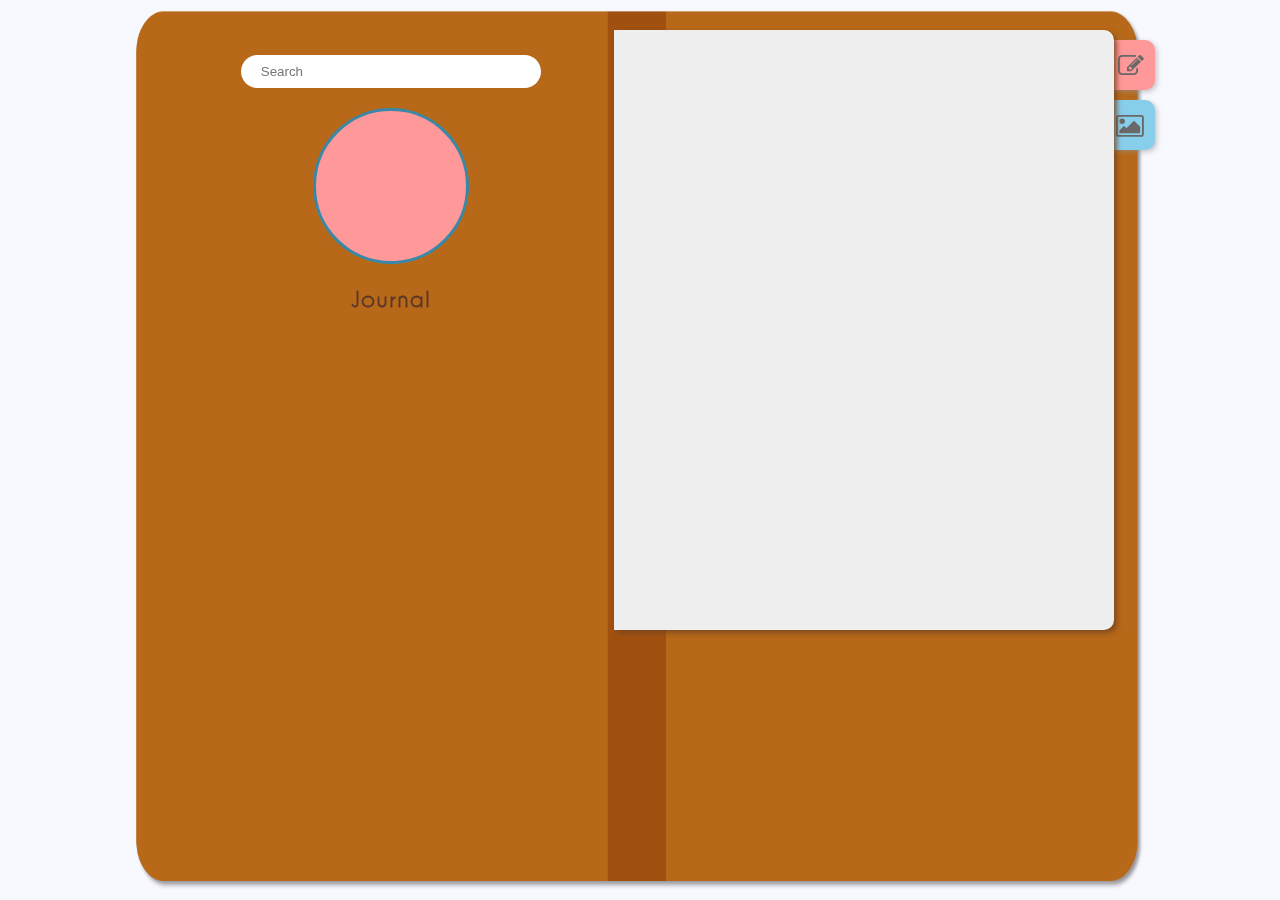
==== index.html @ 8a351120 "added files" ====
<html>

    <head>
        <link href="https://netdna.bootstrapcdn.com/font-awesome/4.0.3/css/font-awesome.css" rel="stylesheet"/>
        
        <script src="jquery-3.2.1.min.js"></script>
        <meta name="viewport" content="width=device-width" />
        
        <link rel="stylesheet"
              type = "text/css"
              href="stylesheet.css">
        
        <style>
            
            .post{
                margin: 0 auto;
                width: 400px;
                background-color: #eeeeee;
                border-radius: 10px;
                margin-bottom: 15px;
            }

            .post-topbar{
                position:relative;
                top: 15px;
                margin: 0 auto;
                width:auto;
                padding: 6px;
                background-color: #3888a8;
                z-index: 0;
                border-left-style:solid;
                border-right-style: solid;
                border-top-style: solid;
                border-color:lightgrey;
                border-width: 1px;
            }

            .user-icon{
                position: absolute;
                margin-left: 10px;
                width: 60px;
                height: 60px;
                border-radius: 100px;
                background-color: #ff9898;
                z-index: 1;
                border-style:solid;
                border-width: 2px;
                border-color: #3888a8;
            }

            .post-username{
                margin-left: 75px;
                margin-bottom: 10px;
            }

            .post-body{
                width:auto;
                height: auto;
                background-color: white;
                border-style:solid;
                border-color:lightgrey;
                border-width: 1px;
                border-bottom-left-radius: 10px;
                border-bottom-right-radius: 10px;
            }

            .post-titlebar{
                position: relative;
                top: 10px;
                margin: 0 auto;
                margin-top: 15px;
                font-size: 1.1em;
                padding:20px;
            }

            .post-content{
                position: relative;
                margin: 0 auto;
                margin-left: 30px;
                padding: 20px;
                padding-top: 0px;
            }
            
        </style>
        
        <script>
        
            var loaded = 0;
            var root = 'https://jsonplaceholder.typicode.com';
            var max = function () {
                var tmp = null;
                $.ajax({
                    'async': false,
                    url: root + '/posts/',
                    method: 'GET',
                    success: (function(data) {
                        tmp = data.length;
                    }),
                });
                return tmp;
            }();
			
			var posts = function () {
                var tmp = null;
                $.ajax({
                    'async': false,
                    url: root + '/posts/',
                    method: 'GET',
                    success: (function(data) {
                        tmp = data;
                    }),
                });
                return tmp;
            }();

			function loadPosts(){
                console.log(loaded + " SA " + max);
                //"max == 0" di ko na magawang maalis to jaskdkjkd pero naalis ko siya before,
//                for(i = 1; i <= 10 && max && i < max; i++){
                for(i = 0; i < 10 && i < max; i++){
                    (function(i, loaded) {
                        $.ajax({
                            url: root + '/posts/' + (max-loaded-i),
                            method: 'GET',
    //                        async: false,
                            error: function()
                            {
                                //file does not exists
                                console.log("File does not exist");
                            },
                            success: function(data)
                            {
                                console.log("LOAD POST: " +(max-loaded-i));
                                createPost(data);
                            }
                        });
                    })(i, loaded);
                }
                loaded += 10;

                if(loaded == max)
                    console.log("SHOW SOMETHING");
            }
             
            function createPost(data){
                $.ajax(root + '/users/' + data.userId, {
                    method: 'GET'
                }).then(function(temp){
                    postItem(data, temp);
                });
            }
            
            function postItem(data, temp){
                var t = data.title;
                var c = data.body;
                var u = temp.username;
                
                //create elements
                var post = document.createElement("div");
                var icon = document.createElement("div");
                var tb = document.createElement("div");
                var un = document.createElement("a");
                var body = document.createElement("div");
                var btb = document.createElement("div");
                var bcon = document.createElement("div");
                
                un.setAttribute('id', data.userId);
                
                //add classes
                $(post).addClass("post");
                $(icon).addClass("user-icon");
                $(tb).addClass("post-topbar");
                $(un).addClass("post-username");
                $(body).addClass("post-body");
                $(btb).addClass("post-titlebar");
                $(bcon).addClass("post-content");
                
                //add values
                $(btb).text(t);
                $(bcon).text(c);
                $(un).text(u);
                
                //assemble
                $(body).append(btb);
                $(body).append(bcon);
                
                $(tb).append(un);
                
                $(post).append(icon);
                $(post).append(tb);
                $(post).append(body);
                
                $("#feed").append(post);
                
                console.log("hh");
            }
			
			function searchPost(toSearch){
                console.log("SEARCHING....");  
                for(var i = 0; i < posts.length; i++){
                    if((posts[i].title).indexOf(toSearch) !== -1){
                            removePosts();
                            createPost(posts[i]);
                    }
				}
            }
			
			function removePosts(){
                var feed = document.getElementById("feed"); 
                                
                while(feed.firstChild != null){
                    feed.removeChild(feed.firstChild); 
                }
                                
               console.log('FINISHED REMOVING PREVIOUS POSTS');
            }
            
            $(document).ready(function(){
                loadPosts();

                $(".feed").scroll(function() {
                    var div = $(this);
                    var scroll = 0;
                    if (Math.round($(this).scrollTop()) == $(".feed")[0].scrollHeight - 600) { //scrollTop is 0 based
                        console.log("Load more!");

                        loadPosts();
                    }
                });

                $(document).on('click', '.post-username', function(){
                    var test = $(this).attr('id');
                    localStorage.setItem("userId", $(this).attr("id"));
                    localStorage.setItem("username", $(this).text());
                    window.location.href = "profile.html";
                });
                
				$('#searchbox').keypress(function(e){
                    if(e.which == 13){
                        searchPost($('#searchbox').val());
                    } 
                });
				
            })
            
        </script>
        
    </head>
    
    <body>
        
        <nav>
        
            <div class = "page-mark" id = "posts">
                
                <a href = "#">Posts</a>
                
                <i class="fa fa-edit"></i>
                
            </div>
        
            <div class = "page-mark" id = "photos">
                
                <a href = "photos.html">Photos</a>
                
                <i class="fa fa-picture-o" aria-hidden="true"></i>
                
            </div>
            
        </nav>
        
        <div class = "page">
            
            <section class = "sidebar">
                
                <div class = "searchbar">
                    
                    <input type = "search" id = "searchbox" placeholder="Search">
                
                </div>
                
                <div class = "logo"></div>
                
                <div class = "site-name">
                    
                    <p>Journal</p>
                    
                </div>
                
                
            
            </section>
            
            <section class = "feed" id = "feed">
                
<!--        Post template

                <div class = "post">

                    <img src="media/icon.png" class="user-icon">

                    <div class = "post-topbar">

                        <a class="post-username" href="#">
                            Username
                        </a>

                    </div>

                    <div class = "post-body">

                        <div class = "post-titlebar">
                            Title
                        </div>

                        <div class = "post-content">
                            should be indented from the titlebar 
                            content
                        </div>

                    </div>

                </div>
-->
                
            </section>
            
        </div>
                <link rel="stylesheet"
              type="text/css"
              media="only screen and (max-device-width: 1200px)"
              href="small-device.css" />
    </body>
    
</html>
---- stylesheet.css ----
@font-face{
    font-family:Raspoutine Classic;
    src: url('RaspoutineClassic_TB.otf');
}

@font-face{
    font-family:Bebas Neue;
    src: url('BebasNeue.otf');
}

@font-face{
    font-family:Caviar Dreams;
    src: url('CaviarDreams.ttf');
}

body{
    background-color:ghostwhite;
/*    font-family: Raspoutine Classic;*/
    font-family: Caviar Dreams;
    font-size: 0.9em;
    font-weight:bold;
    letter-spacing: 1px;
}

a{
    color: #ffdada;
    text-decoration: none;
    font-family: Bebas Neue;
    letter-spacing: 2px;
    font-weight: normal;
}

a:hover{
    color:skyblue;
    cursor: pointer;
}

.page{
    margin: 0 auto;
    width: 80%;
    height: 100%;
    background: url('media/feed.png');
    background-size: 100% 100%;
    background-repeat: no-repeat;
}

#feed{
    position: fixed;
    right: 13%;
    top: 30px;
    width: 400px;
    height: 500px;
    padding: 50px;
    background-color:#eeeeee;
    border-top-right-radius: 10px;
    border-bottom-right-radius: 10px;
    overflow-y: scroll;
    overflow-x: hidden;
    box-shadow: 3px 3px 5px rgba(118, 68, 31, 0.8);
}

.page-mark{
    position: fixed;
    margin: 0 auto;
    width: 100px;
    height: 30px;
    border-top-right-radius: 10px;
    border-bottom-right-radius: 10px;
    box-shadow: 2px 2px 5px rgba(149, 149, 149, 0.53);
    color: dimgrey;
    text-align:right;
    padding: 10px;
    right: 9.8%;
    transition: all 0.3s ease-in;
}

#posts{
    background-color:#ff9898;
    top: 40px;
    font-size: 1.8em;
}

#photos{
    background-color:skyblue;
    top: 100px;
    font-size: 1.8em;
}

.page-mark:hover{
    right: 5%;
    transition: all 0.3s ease-in;
}

#photos i{
    margin-top: 1px;
}

.sidebar{
    position: fixed;
    top: 30px;
    left: 11%;
    width: 450px;
    height: 550px;
    padding: 25px;
}

.searchbar{
    margin: 0 auto;
    width: 100%;
    text-align: center;
}

#searchbox{
    width: 300px;
    height: 2.5em;
    padding: 10px;
    padding-left: 20px;
    padding-right: 20px;
    margin: 0 auto;
    border-radius: 100px;
    border-style: none;
    margin-bottom: 20px;
}

#searchbox:focus{
    outline: none;
}

.page-mark a{
    color: dimgrey;
    font-size: 0.6em;
}
            
.logo{
    margin: 0 auto;
    text-align: center;
    background-color: #ff9898;
    width: 150px;
    height: 150px;
    border-radius: 100px;
    border-width: 3px;
    border-style:solid;
    border-color:#3888a8;
}

.site-name{
    margin: 0 auto;
    text-align: center;
}

.site-name p{
    font-size: 1.5em;
    color:#583728;
}
---- small-device.css ----
.page{
    width: 100%;
    height: 100%;
    background: rgba(118, 68, 31, 0.8);
    border-color: rgba(118, 68, 31, 0.8);
}

html{
    background: rgba(118, 68, 31, 0.8);
    border-color: rgba(118, 68, 31, 0.8);
}
#feed{
    width: 100%;
    height: 100%;
    top:15%;
    left: 0%;
    background-color:#eeeeee;
    border-top-right-radius: 0px;
    border-bottom-right-radius: 0px;
    overflow-y: scroll;
    overflow-x: hidden;
    box-shadow: 3px 3px 5px rgba(118, 68, 31, 0.8);
    zoom: 0.8;
    padding: 0;

}

.photo-display{
    margin-left: 10%;
}

.modal{

}
.page-mark{
    position: absolute;
    top: 0;
    left: 0;
    width: 100%;
    height: 5%;
    box-shadow: 2px 2px 5px rgba(149, 149, 149, 0.53);
    border-top-right-radius: 0px;
    border-bottom-right-radius: 0px;
    color: dimgrey;
    text-align:center;
    transition: all 0.3s ease-in;
}

#posts{
    background-color:#ff9898;
    top: 0;
    font-size: 1.8em;
}

#photos{
    background-color:skyblue;
    top: 8%;
    font-size: 1.8em;
}

.page-mark:hover{
    right: 5%;
    transition: all 0.3s ease-in;
}

#photos i{
    margin-top: 1px;
}

.sidebar{
    display:none;
    position: fixed;
    top: 30px;
    left: 13%;
    width: 400px;
    height: 550px;
    padding: 25px;
}

.searchbar{
    display:none;
    margin: 0 auto;
    width: 100%;
    text-align: center;
}

#searchbox{
    display:none;
    width: 300px;
    height: 2.5em;
    padding: 10px;
    padding-left: 20px;
    padding-right: 20px;
    margin: 0 auto;
    border-radius: 100px;
    border-style: none;
    margin-bottom: 20px;
}

#searchbox:focus{
    display:none;
    outline: none;
}

.page-mark a{
    color: dimgrey;
    font-size: 0.6em;
}

.logo{
    display:none;
    margin: 0 auto;
    text-align: center;
    background-color: bisque;
    width: 150px;
    height: 150px;
    border-radius: 100px;
}

.site-name{
    display:none;
    margin: 0 auto;
    text-align: center;
}

.site-name p{
    display:none;
    font-size: 1.5em;
    font-family: Arial, serif;
    color:#583728;
}
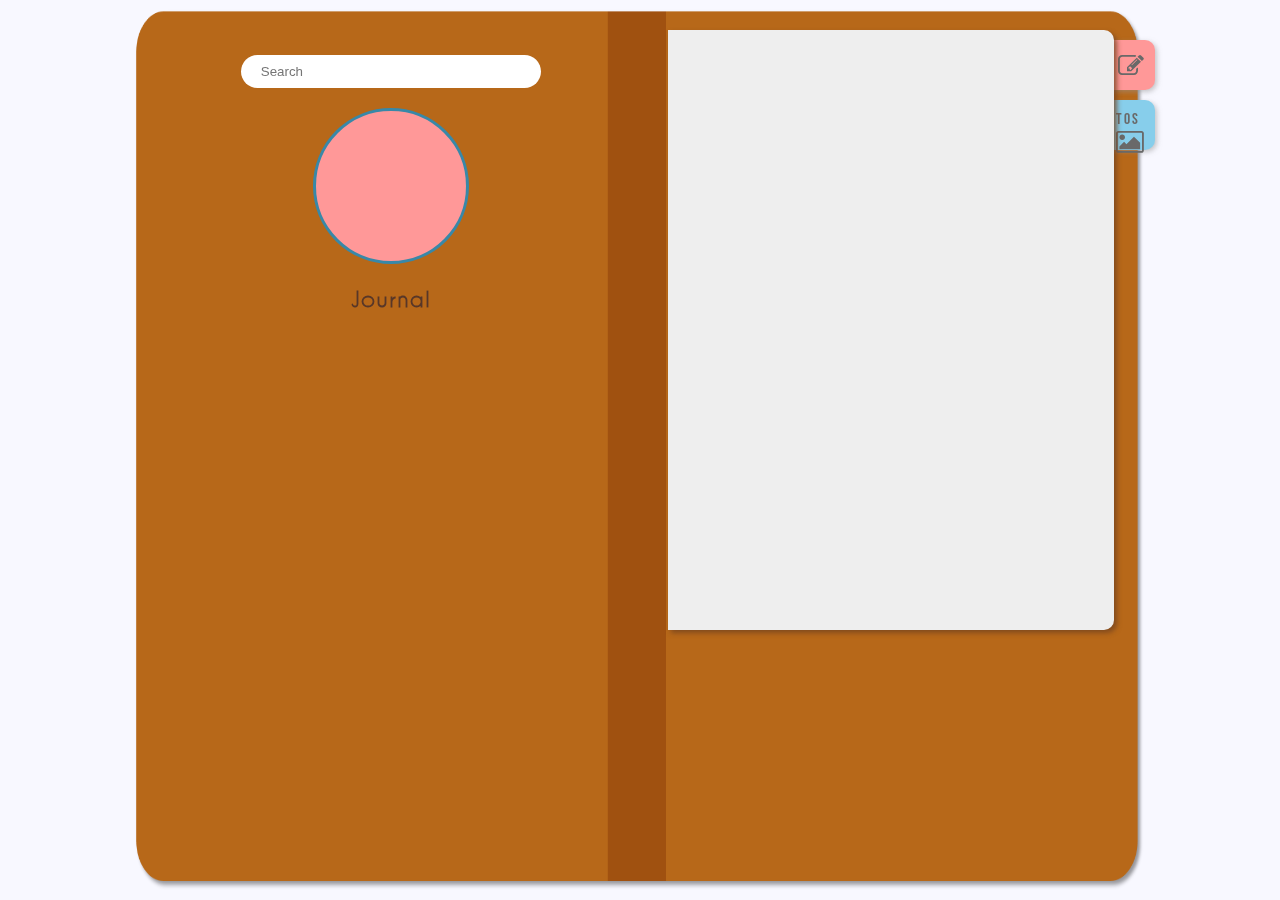
==== commit e3715924: "fixed ajax ng index" ====
--- a/index.html
+++ b/index.html
@@ -84,67 +84,54 @@
         </style>
         
         <script>
-        
+		
             var loaded = 0;
             var root = 'https://jsonplaceholder.typicode.com';
-            var max = function () {
-                var tmp = null;
+			var posts;
+            var stop = false;
+            
+			function getAllPosts(){
+//                var tmp = null;
+				
                 $.ajax({
-                    'async': false,
+                    //'async': false,
                     url: root + '/posts/',
                     method: 'GET',
                     success: (function(data) {
-                        tmp = data.length;
+//                        tmp = data;
+                        console.log("LOOB NG AJAX: " +data);
+                        initializePosts(data);
                     }),
                 });
-                return tmp;
-            }();
-			
-			var posts = function () {
-                var tmp = null;
-                $.ajax({
-                    'async': false,
-                    url: root + '/posts/',
-                    method: 'GET',
-                    success: (function(data) {
-                        tmp = data;
-                    }),
-                });
-                return tmp;
-            }();
-
+                
+            }
+        
+            function initializePosts(data){
+                posts = data;
+                console.log("LOOB NG INITIALIZE: " +posts);
+            }
+            
 			function loadPosts(){
-                console.log(loaded + " SA " + max);
-                //"max == 0" di ko na magawang maalis to jaskdkjkd pero naalis ko siya before,
+                console.log(loaded + " SA " + posts.length);
+                
 //                for(i = 1; i <= 10 && max && i < max; i++){
-                for(i = 0; i < 10 && i < max; i++){
-                    (function(i, loaded) {
-                        $.ajax({
-                            url: root + '/posts/' + (max-loaded-i),
-                            method: 'GET',
-    //                        async: false,
-                            error: function()
-                            {
-                                //file does not exists
-                                console.log("File does not exist");
-                            },
-                            success: function(data)
-                            {
-                                console.log("LOAD POST: " +(max-loaded-i));
-                                createPost(data);
-                            }
-                        });
-                    })(i, loaded);
+                for(i = 0; i < 10 && i < posts.length; i++){
+                    createPost(posts[posts.length-loaded-i-1]);
                 }
+                
                 loaded += 10;
 
-                if(loaded == max)
+                if(loaded == posts.length)
                     console.log("SHOW SOMETHING");
-            }
+                
+                stop = true;
+            }
+            
              
             function createPost(data){
+                console.log("DATA USER ID: " + data.userId);
                 $.ajax(root + '/users/' + data.userId, {
-                    method: 'GET'
+                    method: 'GET',
                 }).then(function(temp){
                     postItem(data, temp);
                 });
@@ -216,14 +203,20 @@
             }
             
             $(document).ready(function(){
-                loadPosts();
+                getAllPosts();
+                $(document).ajaxStop(function(){
+                    if(!stop){
+                        loadPosts();
+                    }
+                });
+//                loadPosts();
 
                 $(".feed").scroll(function() {
                     var div = $(this);
                     var scroll = 0;
                     if (Math.round($(this).scrollTop()) == $(".feed")[0].scrollHeight - 600) { //scrollTop is 0 based
                         console.log("Load more!");
-
+                        stop = false;
                         loadPosts();
                     }
                 });
--- a/stylesheet.css
+++ b/stylesheet.css
@@ -48,7 +48,7 @@
     position: fixed;
     right: 13%;
     top: 30px;
-    width: 400px;
+    width: 27%;
     height: 500px;
     padding: 50px;
     background-color:#eeeeee;
@@ -62,7 +62,7 @@
 .page-mark{
     position: fixed;
     margin: 0 auto;
-    width: 100px;
+    width: 7%;
     height: 30px;
     border-top-right-radius: 10px;
     border-bottom-right-radius: 10px;
@@ -129,6 +129,7 @@
 .page-mark a{
     color: dimgrey;
     font-size: 0.6em;
+	margin-right: 5%;
 }
             
 .logo{
--- a/small-device.css
+++ b/small-device.css
@@ -1,132 +1,188 @@
-
-.page{
-    width: 100%;
-    height: 100%;
-    background: rgba(118, 68, 31, 0.8);
-    border-color: rgba(118, 68, 31, 0.8);
-}
-
-html{
-    background: rgba(118, 68, 31, 0.8);
-    border-color: rgba(118, 68, 31, 0.8);
-}
-#feed{
-    width: 100%;
-    height: 100%;
-    top:15%;
-    left: 0%;
-    background-color:#eeeeee;
-    border-top-right-radius: 0px;
-    border-bottom-right-radius: 0px;
-    overflow-y: scroll;
-    overflow-x: hidden;
-    box-shadow: 3px 3px 5px rgba(118, 68, 31, 0.8);
-    zoom: 0.8;
-    padding: 0;
-
-}
-
-.photo-display{
-    margin-left: 10%;
-}
-
-.modal{
-
-}
-.page-mark{
-    position: absolute;
-    top: 0;
-    left: 0;
-    width: 100%;
-    height: 5%;
-    box-shadow: 2px 2px 5px rgba(149, 149, 149, 0.53);
-    border-top-right-radius: 0px;
-    border-bottom-right-radius: 0px;
-    color: dimgrey;
-    text-align:center;
-    transition: all 0.3s ease-in;
-}
-
-#posts{
-    background-color:#ff9898;
-    top: 0;
-    font-size: 1.8em;
-}
-
-#photos{
-    background-color:skyblue;
-    top: 8%;
-    font-size: 1.8em;
-}
-
-.page-mark:hover{
-    right: 5%;
-    transition: all 0.3s ease-in;
-}
-
-#photos i{
-    margin-top: 1px;
-}
-
-.sidebar{
-    display:none;
-    position: fixed;
-    top: 30px;
-    left: 13%;
-    width: 400px;
-    height: 550px;
-    padding: 25px;
-}
-
-.searchbar{
-    display:none;
-    margin: 0 auto;
-    width: 100%;
-    text-align: center;
-}
-
-#searchbox{
-    display:none;
-    width: 300px;
-    height: 2.5em;
-    padding: 10px;
-    padding-left: 20px;
-    padding-right: 20px;
-    margin: 0 auto;
-    border-radius: 100px;
-    border-style: none;
-    margin-bottom: 20px;
-}
-
-#searchbox:focus{
-    display:none;
-    outline: none;
-}
-
-.page-mark a{
-    color: dimgrey;
-    font-size: 0.6em;
-}
-
-.logo{
-    display:none;
-    margin: 0 auto;
-    text-align: center;
-    background-color: bisque;
-    width: 150px;
-    height: 150px;
-    border-radius: 100px;
-}
-
-.site-name{
-    display:none;
-    margin: 0 auto;
-    text-align: center;
-}
-
-.site-name p{
-    display:none;
-    font-size: 1.5em;
-    font-family: Arial, serif;
-    color:#583728;
-}+
+.page{
+    width: 100%;
+    height: 100%;
+    background: rgba(118, 68, 31, 0.8);
+    border-color: rgba(118, 68, 31, 0.8);
+}
+
+html{
+    background: rgba(118, 68, 31, 0.8);
+    border-color: rgba(118, 68, 31, 0.8);
+}
+
+#feed{
+    width: 100%;
+    height: 84%;
+    top:16%;
+    left: 0%;
+    background-color:#eeeeee;
+    border-top-right-radius: 0px;
+    border-bottom-right-radius: 0px;
+    overflow-y: scroll;
+    overflow-x: hidden;
+    box-shadow: 3px 3px 5px rgba(118, 68, 31, 0.8);
+    zoom: 0.8;
+    padding: 0;
+}
+
+.modal{
+    position: absolute;
+    z-index: 999;
+    zoom: .7;
+}
+
+.photo-display{
+    margin-left: 10%;
+}
+
+.page-mark{
+    top: 0;
+    left: 0;
+    width: 100%;
+    height: 5%;
+    box-shadow: 2px 2px 5px rgba(149, 149, 149, 0.53);
+    border-top-right-radius: 0px;
+    border-bottom-right-radius: 0px;
+    color: dimgrey;
+    text-align:center;
+    transition: all 0.3s ease-in;
+    float: left;
+    z-index: 990;
+}
+
+#posts{
+    background-color:#ff9898;
+    top: 0;
+    font-size: 1.8em;
+}
+
+#photos{
+    background-color:skyblue;
+    top: 8%;
+    font-size: 1.8em;
+}
+
+.page-mark:hover{
+    right: 5%;
+    transition: all 0.3s ease-in;
+}
+
+#photos i{
+    margin-top: 1px;
+}
+
+.sidebar > .album-previews{
+    visibility: visible;
+    position: inherit;
+    width: 100%;
+    height: 84%;
+    top: 16%;
+    left: 0%;
+    text-align: center;
+    max-width: none;
+    word-wrap: normal;
+    margin-top: 0;
+    max-height: none;
+    overflow-x: hidden;
+    overflow-y: auto;
+    white-space: normal;
+    display: inherit;
+    background-color:#eeeeee;
+    padding-left: 2%;
+}
+
+.album{
+    float: left;
+    background-color: #fcf0d9;
+    width: 150px;
+    height: 150px;
+    padding: 10px;
+    padding-bottom: 25px;
+    box-shadow: 2px 2px 5px rgba(149, 149, 149, 0.53);
+    transition: all 0.2s ease-in;
+    z-index: 5;
+}
+
+.album-previews::-webkit-scrollbar {
+    all:initial;
+}
+
+.album-previews::-webkit-scrollbar-track {
+    all:initial;
+}
+
+.album-previews::-webkit-scrollbar-thumb {
+    all:initial;
+}
+
+
+.sidebar{
+    visibility:hidden;
+    position: fixed;
+    top: 30px;
+    left: 13%;
+    width: 400px;
+    height: 550px;
+    padding: 25px;
+}
+
+.searchbar{
+    display:none;
+    margin: 0 auto;
+    width: 100%;
+    text-align: center;
+}
+
+#searchbox{
+    display:none;
+    width: 300px;
+    height: 2.5em;
+    padding: 10px;
+    padding-left: 20px;
+    padding-right: 20px;
+    margin: 0 auto;
+    border-radius: 100px;
+    border-style: none;
+    margin-bottom: 20px;
+}
+
+#searchbox:focus{
+    display:none;
+    outline: none;
+}
+
+.page-mark a{
+    color: dimgrey;
+    font-size: 0.6em;
+}
+
+.logo{
+    display:none;
+    margin: 0 auto;
+    text-align: center;
+    background-color: bisque;
+    width: 150px;
+    height: 150px;
+    border-radius: 100px;
+}
+
+.site-name{
+    display:none;
+    margin: 0 auto;
+    text-align: center;
+}
+
+.site-name p{
+    display:none;
+    font-size: 1.5em;
+    font-family: Arial, serif;
+    color:#583728;
+}
+
+.photo {
+    margin: auto;
+    display: block;
+    width: 100%;
+    background-color:antiquewhite;
+}
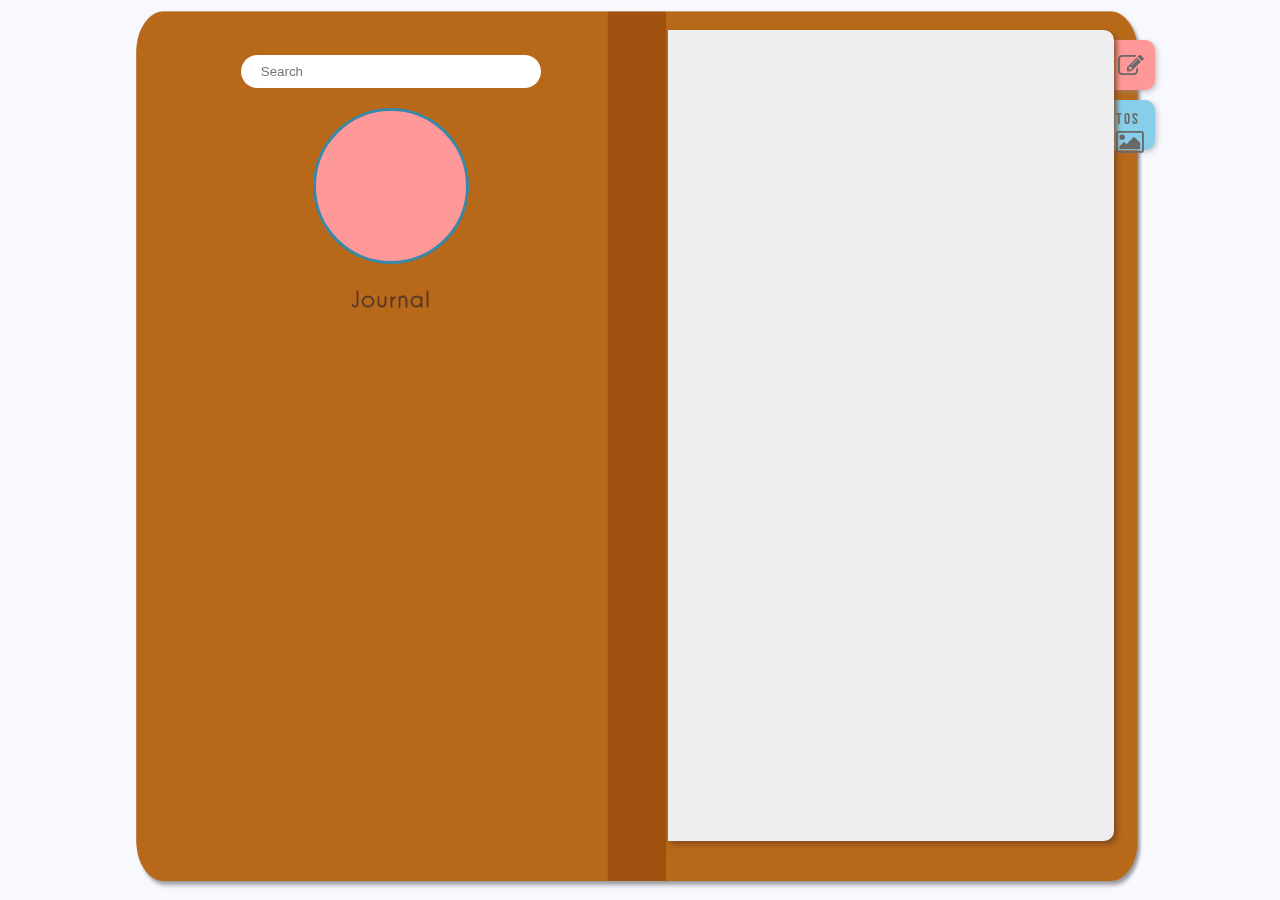
==== commit 6422c4d8: "Update index.html" ====
--- a/index.html
+++ b/index.html
@@ -214,8 +214,8 @@
                 $(".feed").scroll(function() {
                     var div = $(this);
                     var scroll = 0;
-                    if (Math.round($(this).scrollTop()) == $(".feed")[0].scrollHeight - 600) { //scrollTop is 0 based
-                        console.log("Load more!");
+			
+                    if( Math.round($(this).scrollTop()) == ($(".feed")[0].scrollHeight - $(".feed")[0].offsetHeight)){                        console.log("Load more!");
                         stop = false;
                         loadPosts();
                     }
--- a/stylesheet.css
+++ b/stylesheet.css
@@ -49,7 +49,7 @@
     right: 13%;
     top: 30px;
     width: 27%;
-    height: 500px;
+    height: 79%;
     padding: 50px;
     background-color:#eeeeee;
     border-top-right-radius: 10px;
@@ -152,4 +152,4 @@
 .site-name p{
     font-size: 1.5em;
     color:#583728;
-}+}
